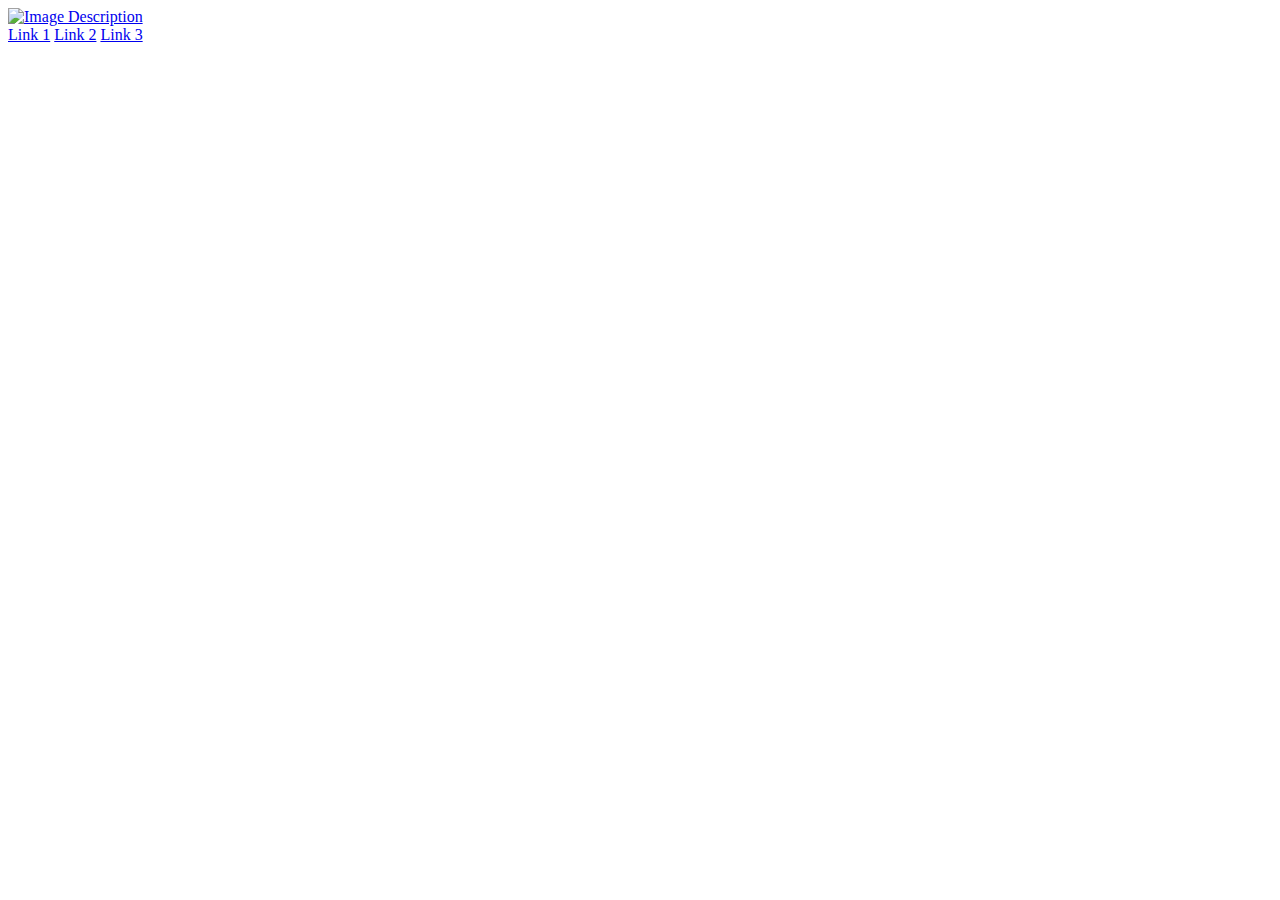
==== html_advanced/index.html @ abec6743 "step1" ====
<!DOCTYPE html>
<html lang="en">
<head>
    <meta charset="UTF-8">
    <meta name="viewport" content="width=device-width, initial-scale=1.0">
    <title>Header Example</title>
</head>
<body>
    <header>
        <!-- Link element with an image -->
        <a href="#" target="_blank">
            <img src="/Users/oumaima/Desktop/holbertonschool/holbertonschool-web-development/html_advanced/image/JPEG_example_flower.jpeg" alt="Image Description">
        </a>

        <!-- Block of 3 link elements -->
        <div>
            <a href="#" target="_blank">Link 1</a>
            <a href="#" target="_blank">Link 2</a>
            <a href="#" target="_blank">Link 3</a>
        </div>
    </header>
</body>
</html>
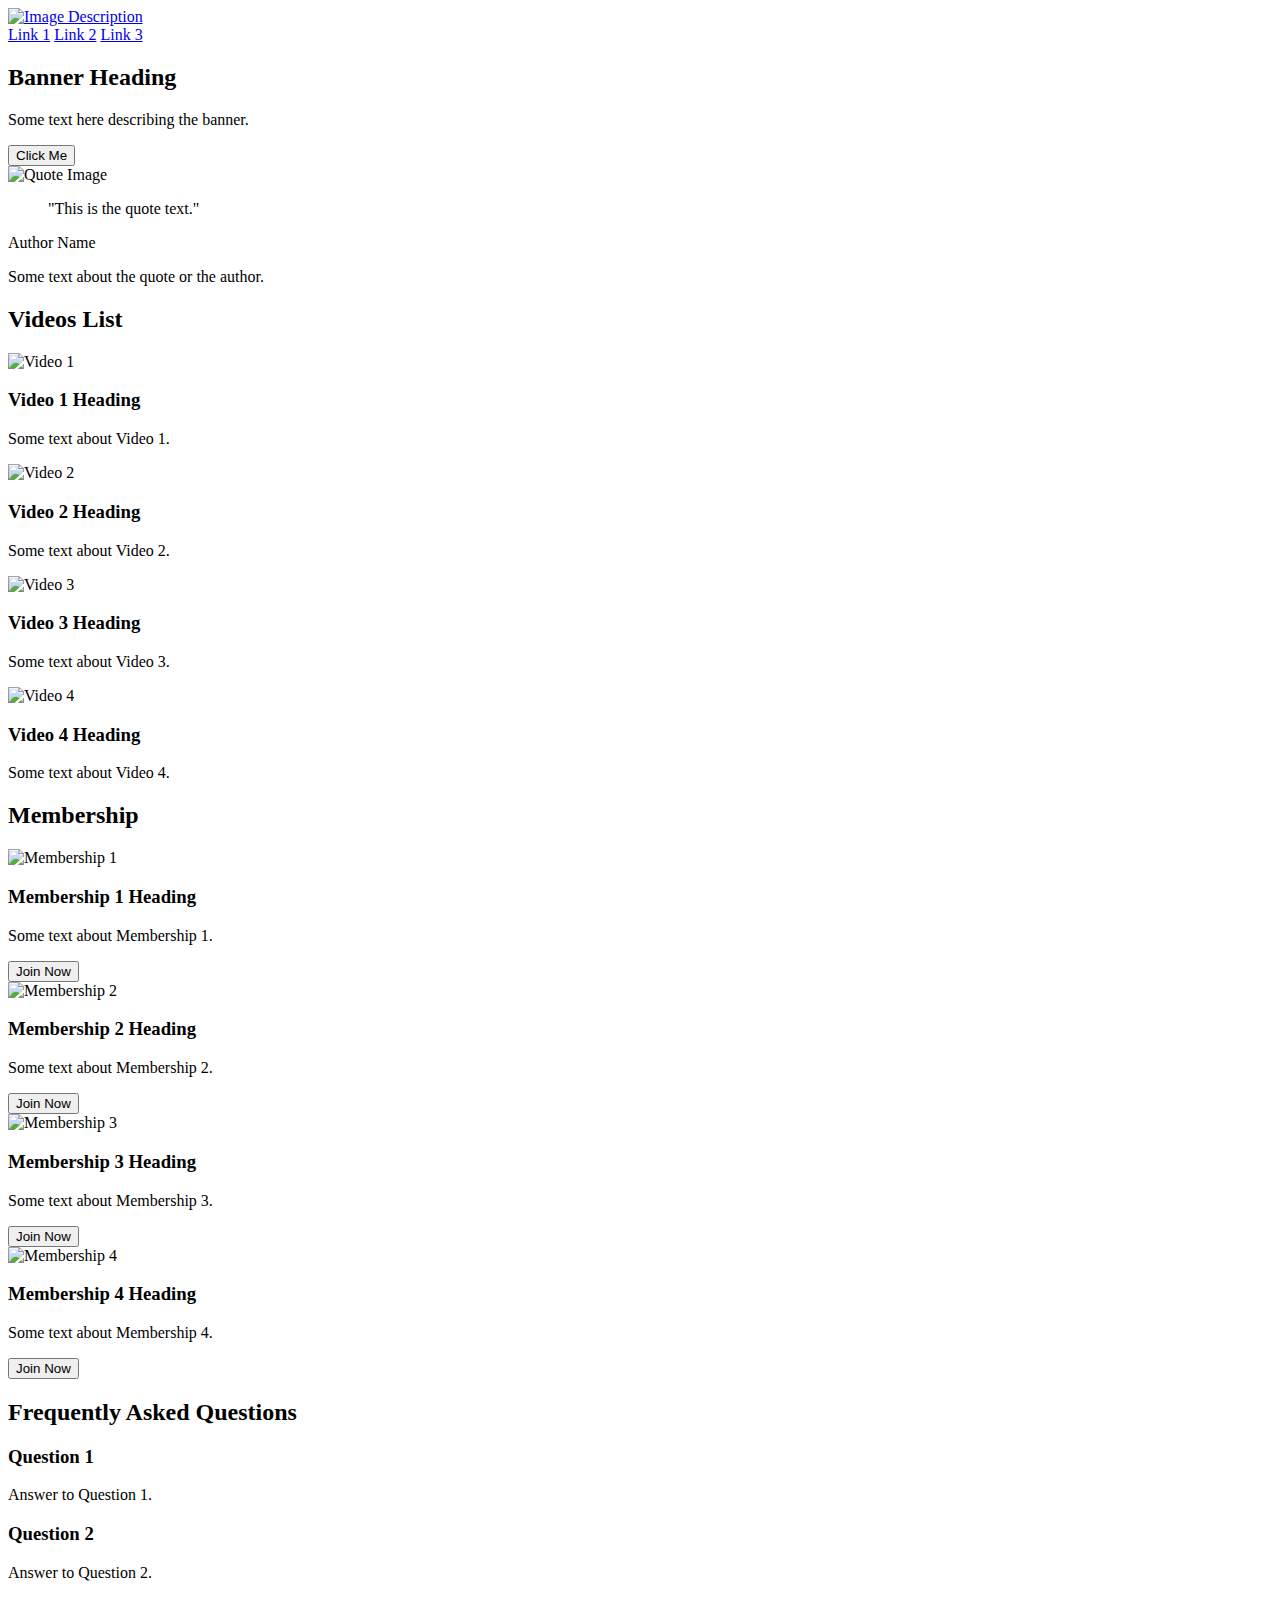
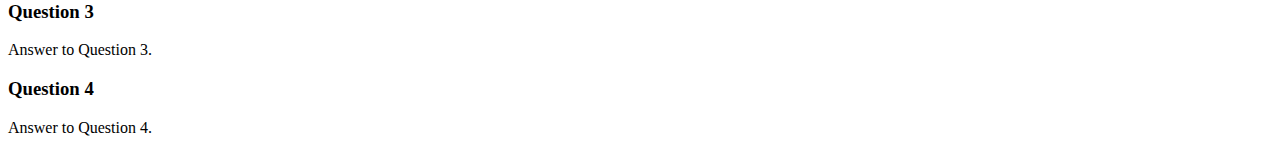
==== commit b43806bf: "step1" ====
--- a/html_advanced/index.html
+++ b/html_advanced/index.html
@@ -7,9 +7,9 @@
 </head>
 <body>
     <header>
-        <!-- Link element with an image -->
+        <!-- Link element with the image from the provided URL -->
         <a href="#" target="_blank">
-            <img src="/Users/oumaima/Desktop/holbertonschool/holbertonschool-web-development/html_advanced/image/JPEG_example_flower.jpeg" alt="Image Description">
+            <img src="path/to/your-image.jpg" alt="Image Description">
         </a>
 
         <!-- Block of 3 link elements -->
@@ -19,5 +19,134 @@
             <a href="#" target="_blank">Link 3</a>
         </div>
     </header>
-</body>
-</html>+
+    <main>
+        <!-- Banner section -->
+        <section>
+            <div>
+                <h2>Banner Heading</h2>
+                <p>Some text here describing the banner.</p>
+                <button>Click Me</button>
+            </div>
+        </section>
+
+        <!-- Quote section -->
+        <section>
+            <!-- Block with an image and quote -->
+            <div>
+                <img src="path/to/image-quote.jpg" alt="Quote Image">
+                <div>
+                    <blockquote>
+                        "This is the quote text."
+                    </blockquote>
+                    <p>Author Name</p>
+                    <p>Some text about the quote or the author.</p>
+                </div>
+            </div>
+        </section>
+
+        <!-- Videos List section -->
+        <section>
+            <h2>Videos List</h2>
+
+            <!-- Video 1 block -->
+            <div>
+                <img src="path/to/video1-thumbnail.jpg" alt="Video 1">
+                <h3>Video 1 Heading</h3>
+                <p>Some text about Video 1.</p>
+            </div>
+
+            <!-- Video 2 block -->
+            <div>
+                <img src="path/to/video2-thumbnail.jpg" alt="Video 2">
+                <h3>Video 2 Heading</h3>
+                <p>Some text about Video 2.</p>
+            </div>
+
+            <!-- Video 3 block -->
+            <div>
+                <img src="path/to/video3-thumbnail.jpg" alt="Video 3">
+                <h3>Video 3 Heading</h3>
+                <p>Some text about Video 3.</p>
+            </div>
+
+            <!-- Video 4 block -->
+            <div>
+                <img src="path/to/video4-thumbnail.jpg" alt="Video 4">
+                <h3>Video 4 Heading</h3>
+                <p>Some text about Video 4.</p>
+            </div>
+        </section>
+
+        <!-- Membership section -->
+        <section>
+            <h2>Membership</h2>
+
+            <!-- Membership block 1 -->
+            <div>
+                <img src="path/to/membership-image1.jpg" alt="Membership 1">
+                <h3>Membership 1 Heading</h3>
+                <p>Some text about Membership 1.</p>
+                <button>Join Now</button>
+            </div>
+
+            <!-- Membership block 2 -->
+            <div>
+                <img src="path/to/membership-image2.jpg" alt="Membership 2">
+                <h3>Membership 2 Heading</h3>
+                <p>Some text about Membership 2.</p>
+                <button>Join Now</button>
+            </div>
+
+            <!-- Membership block 3 -->
+            <div>
+                <img src="path/to/membership-image3.jpg" alt="Membership 3">
+                <h3>Membership 3 Heading</h3>
+                <p>Some text about Membership 3.</p>
+                <button>Join Now</button>
+            </div>
+
+            <!-- Membership block 4 -->
+            <div>
+                <img src="path/to/membership-image4.jpg" alt="Membership 4">
+                <h3>Membership 4 Heading</h3>
+                <p>Some text about Membership 4.</p>
+                <button>Join Now</button>
+            </div>
+        </section>
+
+        <!-- FAQ section -->
+        <section>
+            <h2>Frequently Asked Questions</h2>
+
+            <!-- First row of FAQ items -->
+            <div>
+                <!-- FAQ item 1 -->
+                <div>
+                    <h3>Question 1</h3>
+                    <p>Answer to Question 1.</p>
+                </div>
+
+                <!-- FAQ item 2 -->
+                <div>
+                    <h3>Question 2</h3>
+                    <p>Answer to Question 2.</p>
+                </div>
+            </div>
+
+            <!-- Second row of FAQ items -->
+            <div>
+                <!-- FAQ item 3 -->
+                <div>
+                    <h3>Question 3</h3>
+                    <p>Answer to Question 3.</p>
+                </div>
+
+                <!-- FAQ item 4 -->
+                <div>
+                    <h3>Question 4</h3>
+                    <p>Answer to Question 4.</p>
+                </div>
+            </div>
+        </section
+
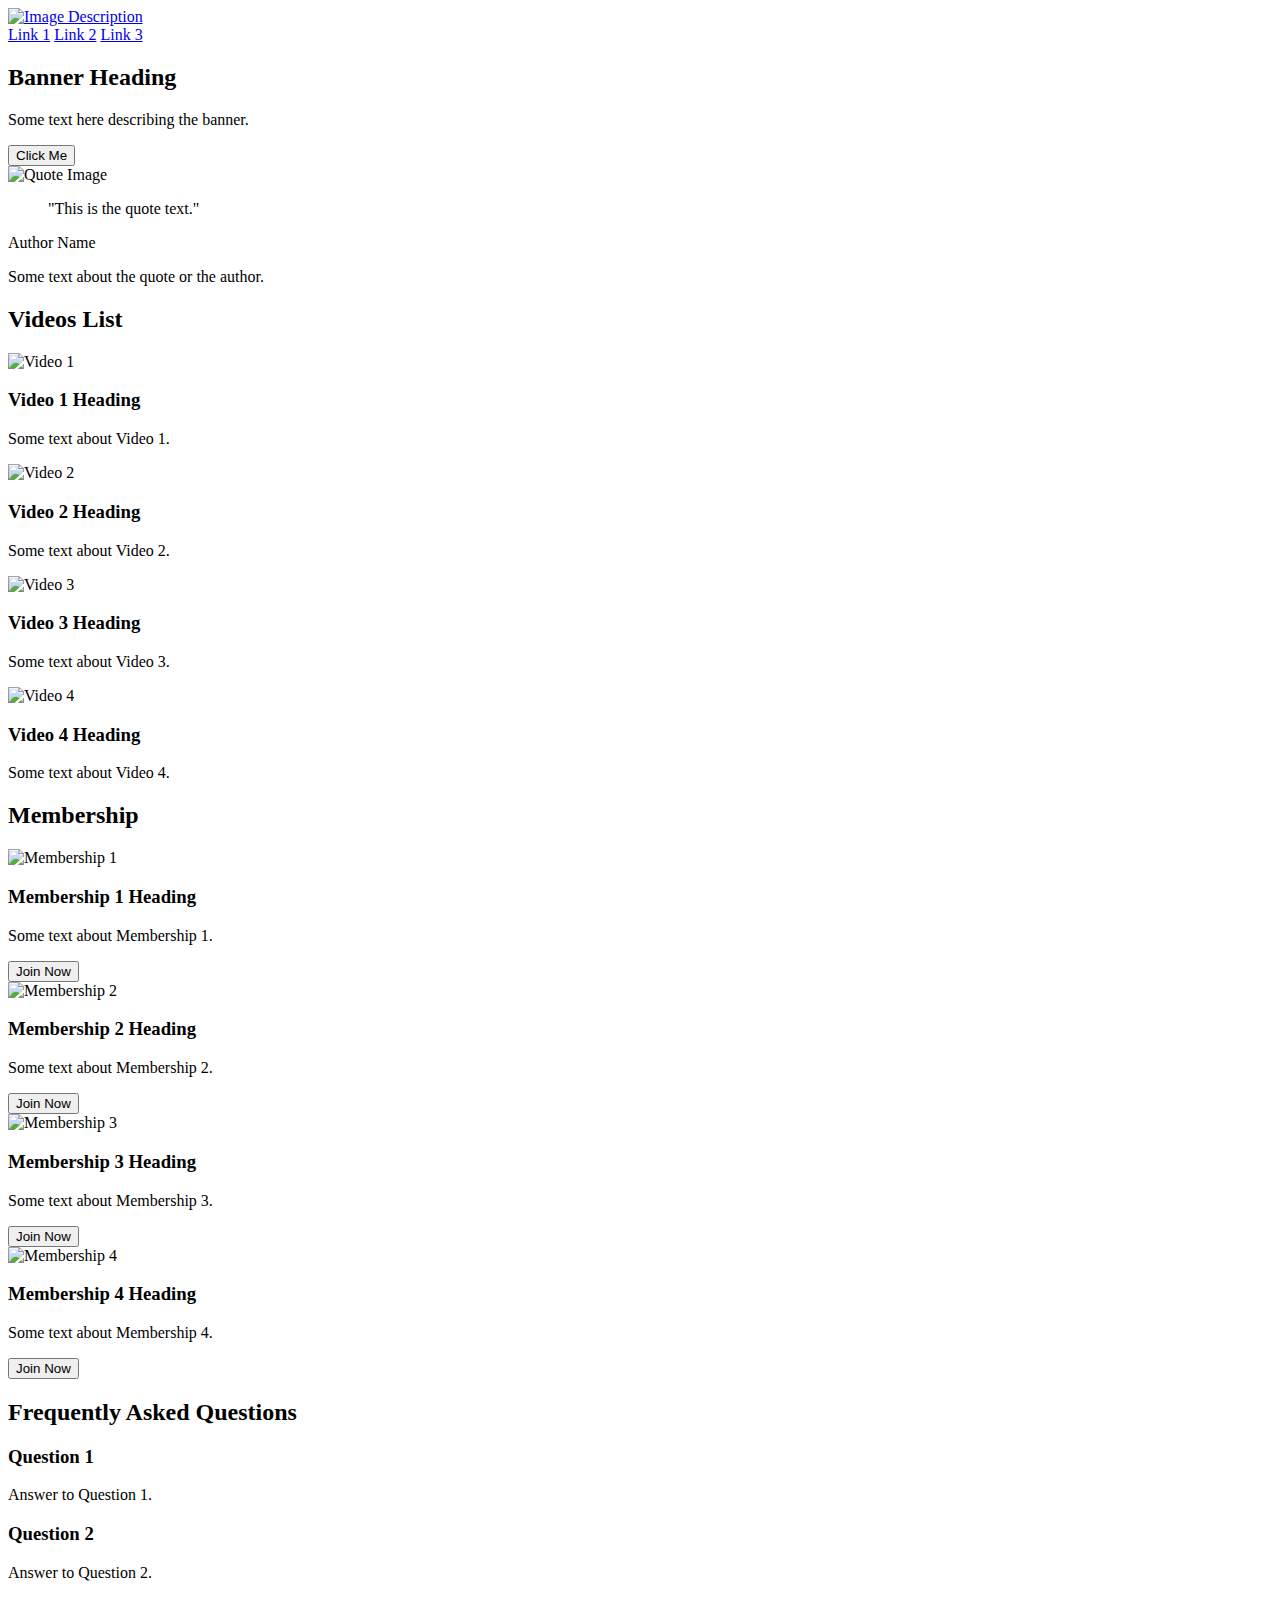
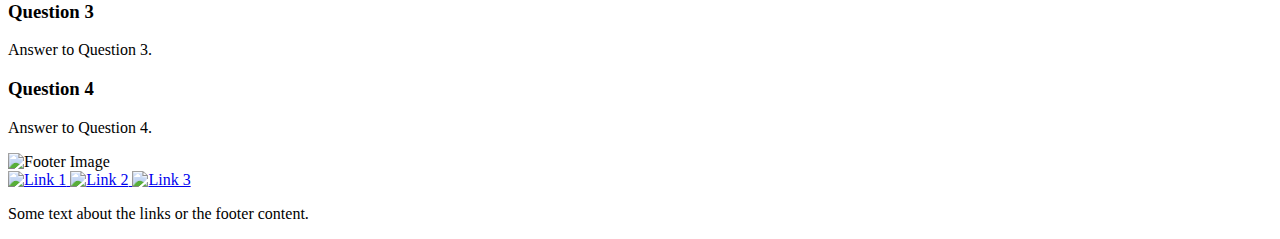
==== commit 9dc746f9: "step1" ====
--- a/html_advanced/index.html
+++ b/html_advanced/index.html
@@ -148,5 +148,32 @@
                     <p>Answer to Question 4.</p>
                 </div>
             </div>
-        </section
+        </section>
+    </main>
 
+    <!-- Footer section -->
+    <footer>
+        <!-- Global block for centering content -->
+        <div>
+            <!-- Row block with an image and a block with images and text -->
+            <div>
+                <img src="path/to/footer-image.jpg" alt="Footer Image">
+                <div>
+                    <!-- Images with links -->
+                    <a href="#">
+                        <img src="path/to/link-image1.jpg" alt="Link 1">
+                    </a>
+                    <a href="#">
+                        <img src="path/to/link-image2.jpg" alt="Link 2">
+                    </a>
+                    <a href="#">
+                        <img src="path/to/link-image3.jpg" alt="Link 3">
+                    </a>
+                    <!-- Text -->
+                    <p>Some text about the links or the footer content.</p>
+                </div>
+            </div>
+        </div>
+    </footer>
+</body>
+</html>
